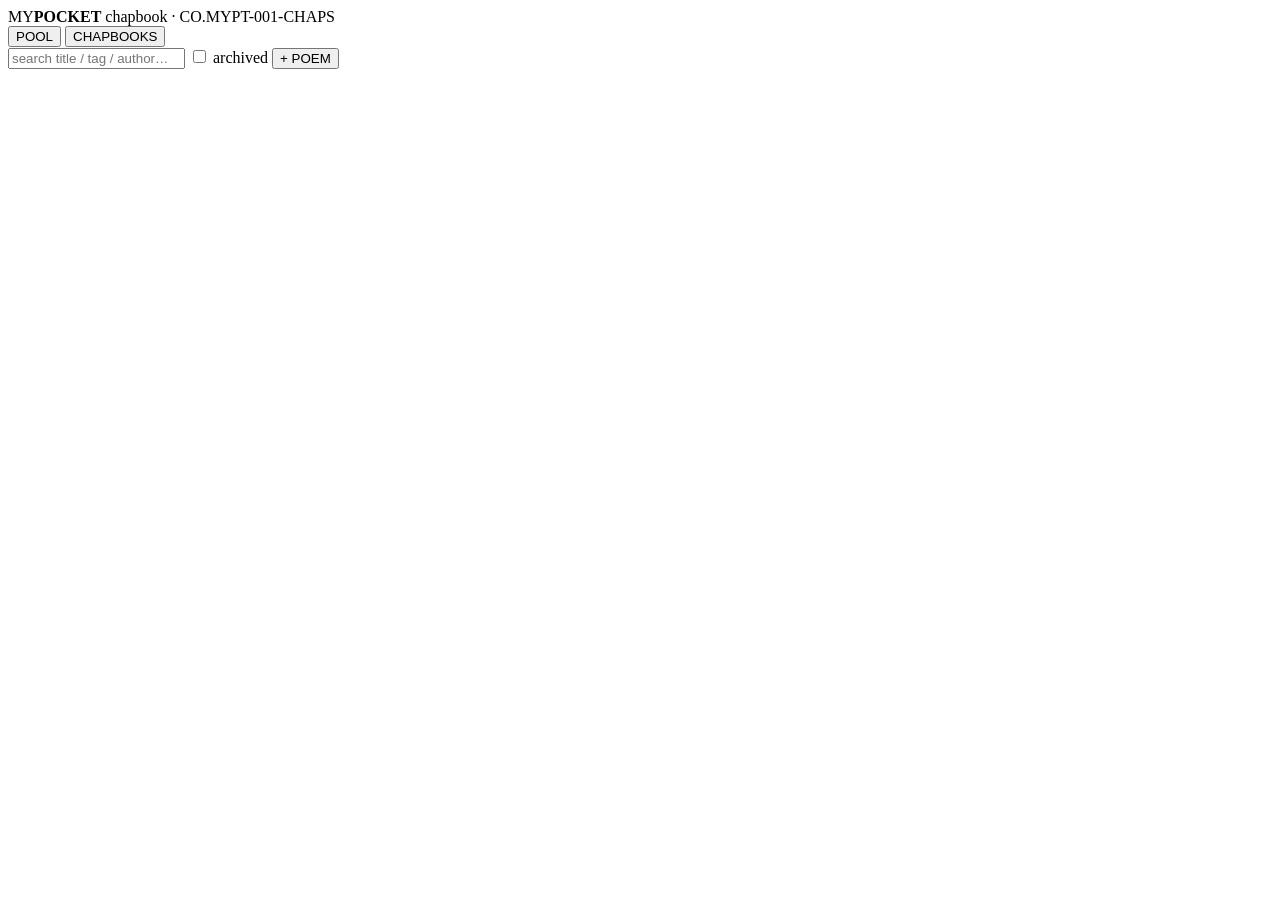
==== pocket-chapbook/prod/chaps_sys/index.html @ cbc8d5ad "feat: initial island — ship product ROMs (operator mats gitignored)" ====
<!DOCTYPE html>
<html lang="en">
<head>
  <meta charset="utf-8" />
  <meta name="viewport" content="width=device-width, initial-scale=1" />
  <title>My Pocket Chapbook · CO.MYPT-001-CHAPS</title>
  <link rel="preconnect" href="https://fonts.googleapis.com" />
  <link rel="preconnect" href="https://fonts.gstatic.com" crossorigin />
  <link href="https://fonts.googleapis.com/css2?family=IBM+Plex+Mono:wght@400;600&family=Special+Elite&family=Instrument+Serif:ital@0;1&display=swap" rel="stylesheet" />
  <link rel="stylesheet" href="/app.css" />
</head>
<body class="pc">
  <header class="pc-chrome" data-deck-chrome>
    <span class="pc-chip" data-deck-menu>MY<strong>POCKET</strong></span>
    <span class="pc-drag" data-deck-drag>chapbook · CO.MYPT-001-CHAPS</span>
    <div class="pc-win" data-deck-window-controls></div>
  </header>

  <nav class="pc-tabs" role="tablist">
    <button type="button" class="pc-tab is-on" data-view="pool" id="tabPool">POOL</button>
    <button type="button" class="pc-tab" data-view="books" id="tabBooks">CHAPBOOKS</button>
    <button type="button" class="pc-tab" data-view="editor" id="tabEditor" hidden>SHEETS</button>
  </nav>

  <main class="pc-main">
    <!-- POOL -->
    <section class="pc-view" id="viewPool">
      <div class="pc-toolbar">
        <input type="search" id="poolSearch" class="pc-search" placeholder="search title / tag / author…" />
        <label class="pc-check"><input type="checkbox" id="poolShowArchived" /> archived</label>
        <button type="button" class="pc-btn" id="btnNewPoem">+ POEM</button>
      </div>
      <div class="pc-pool-list" id="poolList"></div>
    </section>

    <!-- CHAPBOOKS -->
    <section class="pc-view" id="viewBooks" hidden>
      <div class="pc-toolbar">
        <button type="button" class="pc-btn" id="btnNewBook">+ CHAPBOOK</button>
      </div>
      <div class="pc-book-list" id="bookList"></div>
    </section>

    <!-- EDITOR -->
    <section class="pc-view" id="viewEditor" hidden>
      <div class="pc-toolbar pc-editor-bar">
        <button type="button" class="pc-btn pc-btn-ghost" id="btnBackBooks">← books</button>
        <input type="text" id="bookTitle" class="pc-book-title" />
        <select id="bookStatus" class="pc-select">
          <option value="in_progress">in progress</option>
          <option value="complete">complete</option>
        </select>
        <button type="button" class="pc-btn" id="btnAddSection">+ SECTION</button>
        <button type="button" class="pc-btn pc-btn-accent" id="btnAddFromPool">+ FROM POOL</button>
      </div>
      <div class="pc-editor" id="editorRoot"></div>
    </section>
  </main>

  <!-- poem modal -->
  <div class="pc-modal" id="poemModal" hidden>
    <div class="pc-modal-card">
      <div class="pc-modal-head">
        <span id="poemChip" class="pc-poem-chip">—</span>
        <button type="button" class="pc-btn pc-btn-ghost" id="poemClose">×</button>
      </div>
      <label class="pc-lab">title</label>
      <input type="text" id="poemTitle" class="pc-input" />
      <div class="pc-row2">
        <div>
          <label class="pc-lab">author</label>
          <input type="text" id="poemAuthor" class="pc-input" placeholder="you / pseudonym / agent name" />
        </div>
        <div>
          <label class="pc-lab">created (YYYY-MM-DD or blank=now)</label>
          <input type="text" id="poemCreated" class="pc-input" placeholder="blank = now" />
        </div>
      </div>
      <label class="pc-lab">tags (comma)</label>
      <input type="text" id="poemTags" class="pc-input" placeholder="ocean, body, night" />
      <label class="pc-lab">body</label>
      <textarea id="poemBody" class="pc-textarea" rows="12"></textarea>
      <div class="pc-modal-foot">
        <button type="button" class="pc-btn" id="poemSave">SAVE</button>
        <button type="button" class="pc-btn pc-btn-warn" id="poemArchive">ARCHIVE</button>
        <button type="button" class="pc-btn pc-btn-ghost" id="poemUnarchive" hidden>UNARCHIVE</button>
        <span id="poemMeta" class="pc-meta"></span>
      </div>
    </div>
  </div>

  <!-- pick from pool -->
  <div class="pc-modal" id="pickModal" hidden>
    <div class="pc-modal-card pc-modal-pick">
      <div class="pc-modal-head">
        <span>add from pool</span>
        <button type="button" class="pc-btn pc-btn-ghost" id="pickClose">×</button>
      </div>
      <div id="pickList" class="pc-pick-list"></div>
    </div>
  </div>

  <div class="pc-toast" id="toast" hidden></div>
  <script src="/app.js"></script>
</body>
</html>
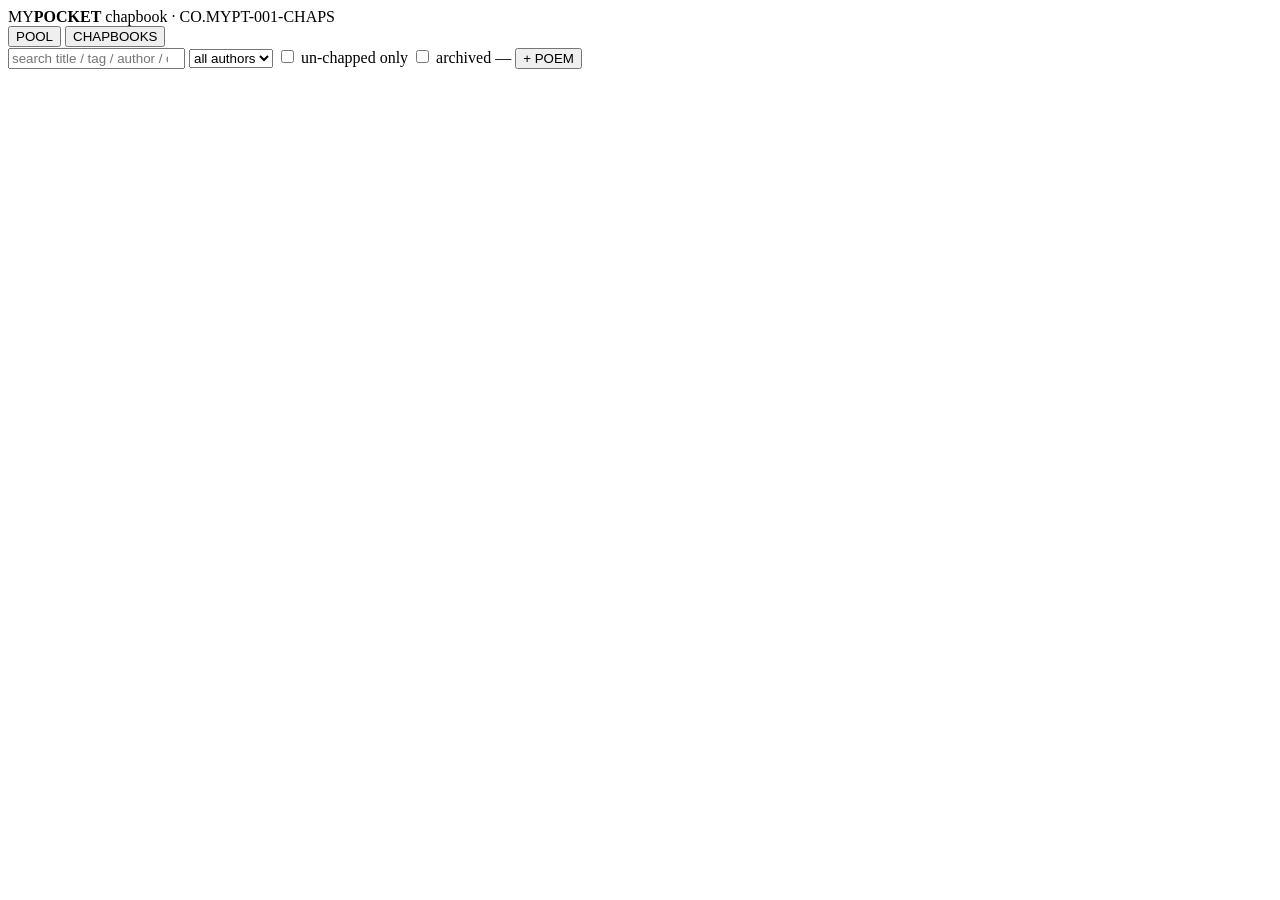
==== commit 5c24789c: "chore: pocket notebook/journal line + house README. SophiaDesk moved to LEA; MYPT stays chapbook/not" ====
--- a/pocket-chapbook/prod/chaps_sys/index.html
+++ b/pocket-chapbook/prod/chaps_sys/index.html
@@ -26,8 +26,13 @@
     <!-- POOL -->
     <section class="pc-view" id="viewPool">
       <div class="pc-toolbar">
-        <input type="search" id="poolSearch" class="pc-search" placeholder="search title / tag / author…" />
+        <input type="search" id="poolSearch" class="pc-search" placeholder="search title / tag / author / chip…" />
+        <select id="poolAuthor" class="pc-select" title="Author">
+          <option value="">all authors</option>
+        </select>
+        <label class="pc-check"><input type="checkbox" id="poolUnchapped" /> un-chapped only</label>
         <label class="pc-check"><input type="checkbox" id="poolShowArchived" /> archived</label>
+        <span class="pc-pool-count" id="poolCount">—</span>
         <button type="button" class="pc-btn" id="btnNewPoem">+ POEM</button>
       </div>
       <div class="pc-pool-list" id="poolList"></div>
